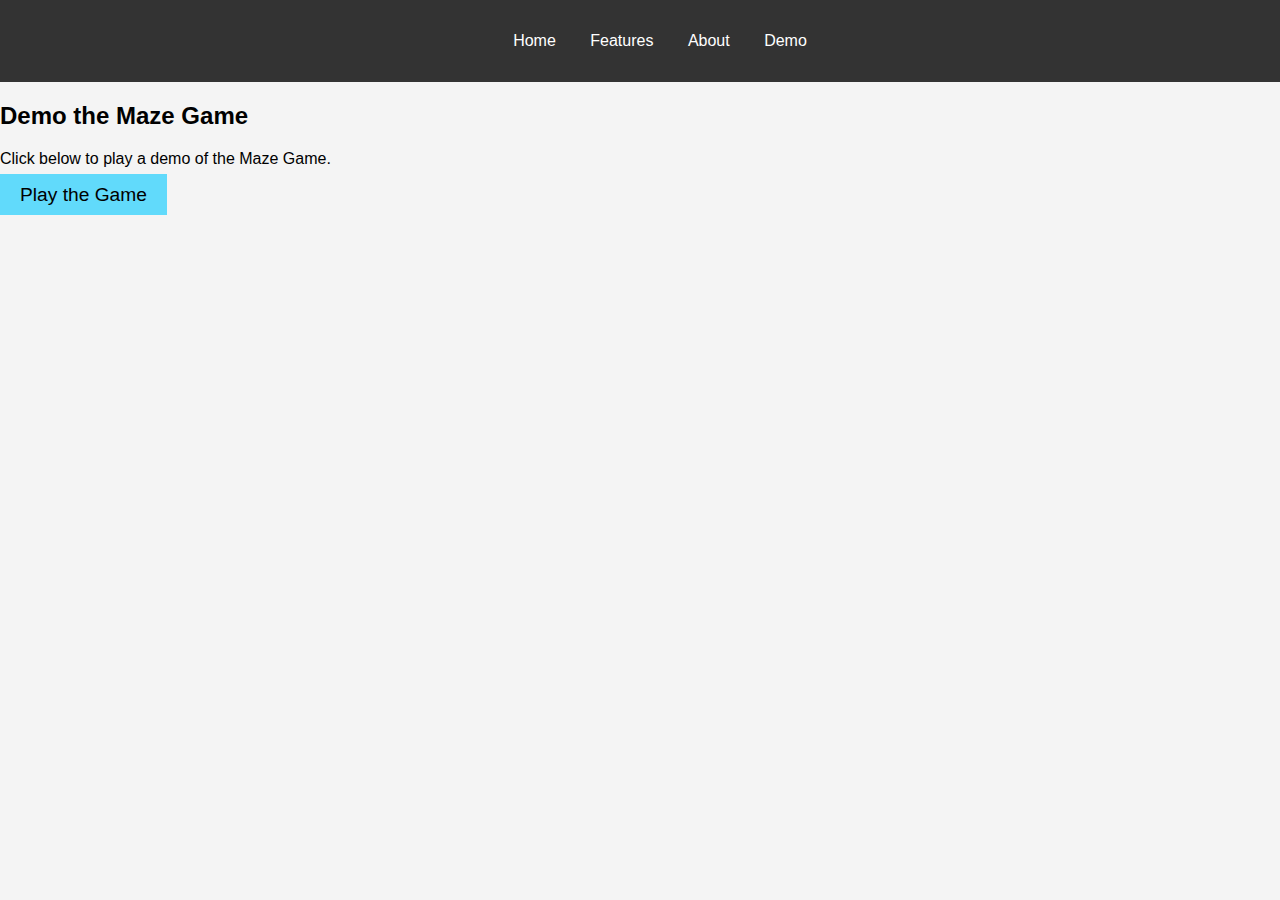
==== demo.html @ 47b87c71 "about" ====
<!DOCTYPE html>
<html lang="en">
<head>
  <meta charset="UTF-8">
  <meta name="viewport" content="width=device-width, initial-scale=1.0">
  <meta name="description" content="Maze Game Demo">
  <link rel="stylesheet" href="assets/styles.css">
  <title>Maze Game Demo</title>
</head>
<body>

  <!-- Navigation Bar -->
  <header>
    <nav>
      <ul>
        <li><a href="index.html">Home</a></li>
        <li><a href="features.html">Features</a></li>
        <li><a href="about.html">About</a></li>
        <li><a href="demo.html">Demo</a></li>
      </ul>
    </nav>
  </header>

  <!-- Demo Section -->
  <section id="demo" class="demo-section">
    <h2>Demo the Maze Game</h2>
    <p>Click below to play a demo of the Maze Game.</p>
    <a href="https://github.com/merlin254-X/portifolio-maze" class="btn">Play the Game</a>
  </section>

</body>
</html>
---- assets/styles.css ----
/* Global Styles */
body {
    font-family: Arial, sans-serif;
    margin: 0;
    padding: 0;
    background-color: #f4f4f4;
  }
  
  header {
    background-color: #333;
    padding: 1rem 0;
  }
  
  nav ul {
    list-style: none;
    text-align: center;
  }
  
  nav ul li {
    display: inline;
    margin: 0 15px;
  }
  
  nav ul li a {
    color: white;
    text-decoration: none;
  }
  
  .intro-section {
    text-align: center;
    padding: 50px 20px;
    background-color: #282c34;
    color: white;
  }
  
  .intro-section .cover-image img {
    width: 100%;
    max-height: 400px;
    object-fit: cover;
  }
  
  .intro-section h1 {
    font-size: 3rem;
  }
  
  .intro-section .tagline {
    font-size: 1.5rem;
    margin: 10px 0;
  }
  
  .btn {
    background-color: #61dafb;
    padding: 10px 20px;
    border: none;
    color: black;
    font-size: 1.2rem;
    cursor: pointer;
    text-decoration: none;
    margin-top: 20px;
  }
  
  .feature-section {
    padding: 50px 20px;
    text-align: center;
  }
  
  .feature-section h2 {
    font-size: 2.5rem;
  }
  
  .feature {
    margin: 20px 0;
  }
  
  .feature img {
    width: 200px;
    height: 150px;
    object-fit: cover;
  }
  
  .feature h3 {
    font-size: 1.5rem;
  }
  
  .about-section {
    padding: 50px 20px;
    text-align: center;
  }
  
  .about-section h2 {
    font-size: 2.5rem;
  }
  
  .social-links a {
    color: #333;
    text-decoration: none;
    margin: 0 10px;
    font-size: 1.2rem;
  }
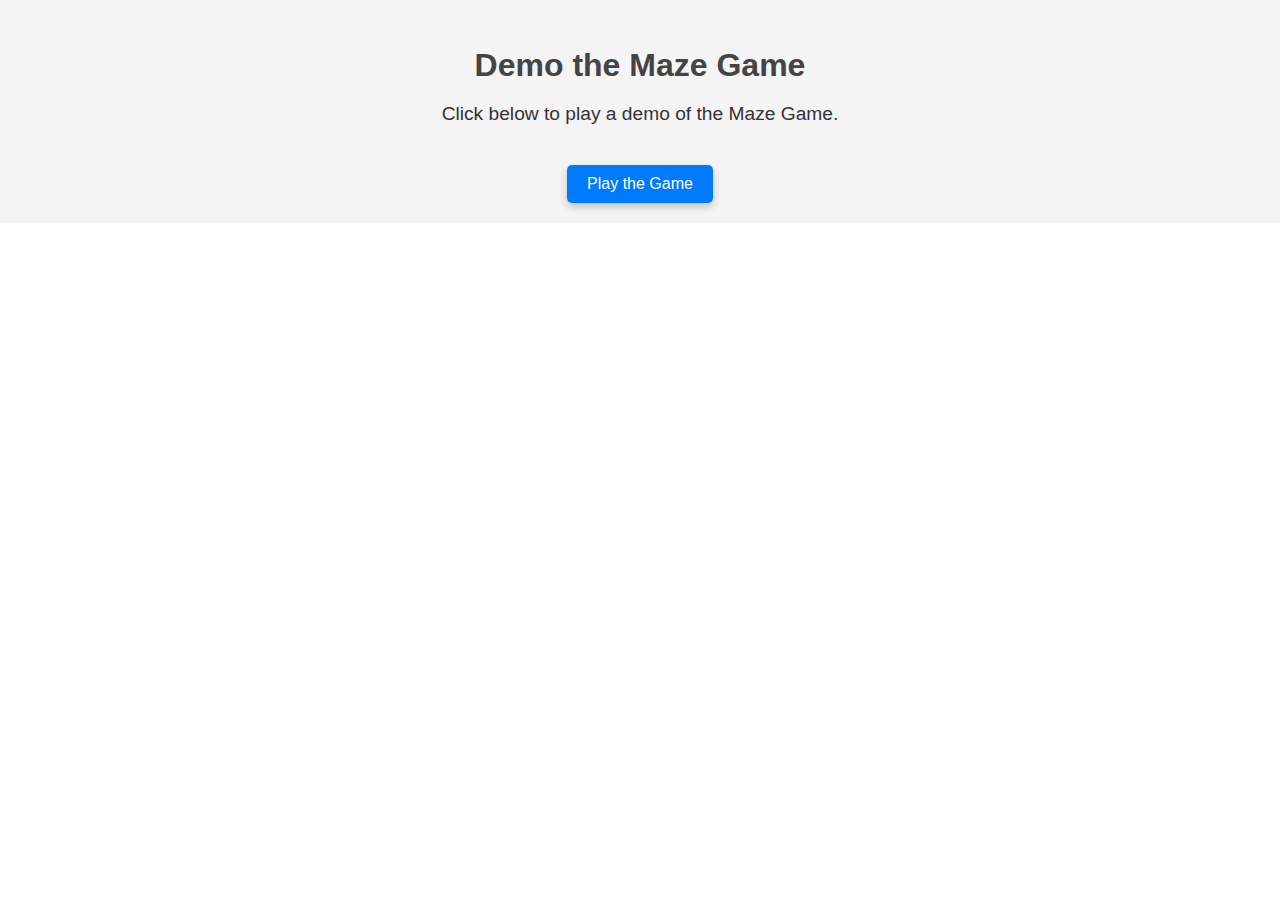
==== commit b1759f67: "port" ====
--- a/demo.html
+++ b/demo.html
@@ -10,18 +10,6 @@
 </head>
 <body>
 
-  <!-- Navigation Bar -->
-  <header>
-    <nav>
-      <ul>
-        <li><a href="index.html">Home</a></li>
-        <li><a href="features.html">Features</a></li>
-        <li><a href="about.html">About</a></li>
-        <li><a href="demo.html">Demo</a></li>
-      </ul>
-    </nav>
-  </header>
-
   <!-- Demo Section -->
   <section id="demo" class="demo-section">
     <h2>Demo the Maze Game</h2>
--- a/assets/styles.css
+++ b/assets/styles.css
@@ -1,100 +1,165 @@
-/* Global Styles */
+/* General Styles */
 body {
-    font-family: Arial, sans-serif;
-    margin: 0;
-    padding: 0;
-    background-color: #f4f4f4;
-  }
-  
-  header {
-    background-color: #333;
-    padding: 1rem 0;
-  }
-  
-  nav ul {
-    list-style: none;
-    text-align: center;
-  }
-  
-  nav ul li {
-    display: inline;
-    margin: 0 15px;
-  }
-  
-  nav ul li a {
-    color: white;
-    text-decoration: none;
-  }
-  
-  .intro-section {
-    text-align: center;
-    padding: 50px 20px;
-    background-color: #282c34;
-    color: white;
-  }
-  
-  .intro-section .cover-image img {
-    width: 100%;
-    max-height: 400px;
-    object-fit: cover;
-  }
-  
-  .intro-section h1 {
-    font-size: 3rem;
-  }
-  
-  .intro-section .tagline {
-    font-size: 1.5rem;
-    margin: 10px 0;
-  }
-  
-  .btn {
-    background-color: #61dafb;
-    padding: 10px 20px;
-    border: none;
-    color: black;
-    font-size: 1.2rem;
-    cursor: pointer;
-    text-decoration: none;
-    margin-top: 20px;
-  }
-  
-  .feature-section {
-    padding: 50px 20px;
-    text-align: center;
-  }
-  
-  .feature-section h2 {
-    font-size: 2.5rem;
-  }
-  
-  .feature {
-    margin: 20px 0;
-  }
-  
-  .feature img {
-    width: 200px;
-    height: 150px;
-    object-fit: cover;
-  }
-  
-  .feature h3 {
-    font-size: 1.5rem;
-  }
-  
-  .about-section {
-    padding: 50px 20px;
-    text-align: center;
-  }
-  
-  .about-section h2 {
-    font-size: 2.5rem;
-  }
-  
-  .social-links a {
-    color: #333;
-    text-decoration: none;
-    margin: 0 10px;
-    font-size: 1.2rem;
-  }
-  +  font-family: Arial, sans-serif;
+  margin: 0;
+  padding: 0;
+  background-image: url(images/maze_coverpic.jpg);
+  color: #333;
+}
+
+h1, h2, h3 {
+  color: #444;
+}
+
+a {
+  color: #007BFF;
+  text-decoration: none;
+}
+
+a:hover {
+  text-decoration: underline;
+}
+
+/* Navigation Bar */
+header {
+  background-color: #333;
+  color: #fff;
+  padding: 10px 0;
+  text-align: center;
+}
+
+nav ul {
+  list-style: none;
+  padding: 0;
+  margin: 0;
+  display: flex;
+  justify-content: center;
+}
+
+nav ul li {
+  margin: 0 15px;
+}
+
+nav ul li a {
+  color: #fff;
+  font-weight: bold;
+}
+
+/* Intro Section */
+.intro-section {
+  text-align: center;
+  padding: 50px 20px;
+  background-color: #fff;
+}
+
+.cover-image img {
+  max-width: 100%;
+  height: auto;
+}
+
+.tagline {
+  font-size: 1.2em;
+  color: #666;
+}
+
+.btn {
+  display: inline-block;
+  padding: 10px 20px;
+  background-color: #007BFF;
+  color: #fff;
+  border-radius: 5px;
+  margin-top: 20px;
+}
+
+.btn:hover {
+  background-color: #0056b3;
+}
+
+/* Features Section */
+.feature-section {
+  padding: 50px 20px;
+  background-color: #e9ecef;
+}
+
+.feature {
+  text-align: center;
+  margin-bottom: 30px;
+}
+
+.feature img {
+  max-width: 100%;
+  height: auto;
+}
+
+.feature h3 {
+  margin-top: 15px;
+  color: #333;
+}
+
+.feature p {
+  color: #666;
+}
+
+/* About Section */
+.about-section {
+  padding: 50px 20px;
+  background-color: #fff;
+  text-align: center;
+}
+
+.social-links a {
+  margin: 0 10px;
+  color: #007BFF;
+}
+
+.social-links a:hover {
+  color: #0056b3;
+}
+
+/* Demo section */
+/* Style for the demo section */
+.demo-section {
+  text-align: center;
+  padding: 20px;
+  background-color: #f4f4f4;
+}
+
+/* Style for the h2 heading */
+.demo-section h2 {
+  font-size: 2em;
+  margin-bottom: 15px;
+}
+
+/* Style for the image */
+.demo-section img {
+  width: 100%;
+  max-width: 600px;
+  height: auto;
+  border-radius: 10px;
+  box-shadow: 0px 4px 8px rgba(0, 0, 0, 0.2);
+  margin-bottom: 20px;
+}
+
+/* Style for the paragraph */
+.demo-section p {
+  font-size: 1.2em;
+  color: #333;
+  margin-bottom: 20px;
+}
+
+/* Style for the button */
+.demo-section .btn {
+  background-color: #007bff;
+  color: white;
+  padding: 10px 20px;
+  text-decoration: none;
+  border-radius: 5px;
+  font-size: 1em;
+  box-shadow: 0px 4px 8px rgba(0, 0, 0, 0.2);
+  transition: background-color 0.3s ease;
+}
+
+/* Button hover effect */
+.demo-section .btn:hover {
+  background-color: #0056b3;
+}
